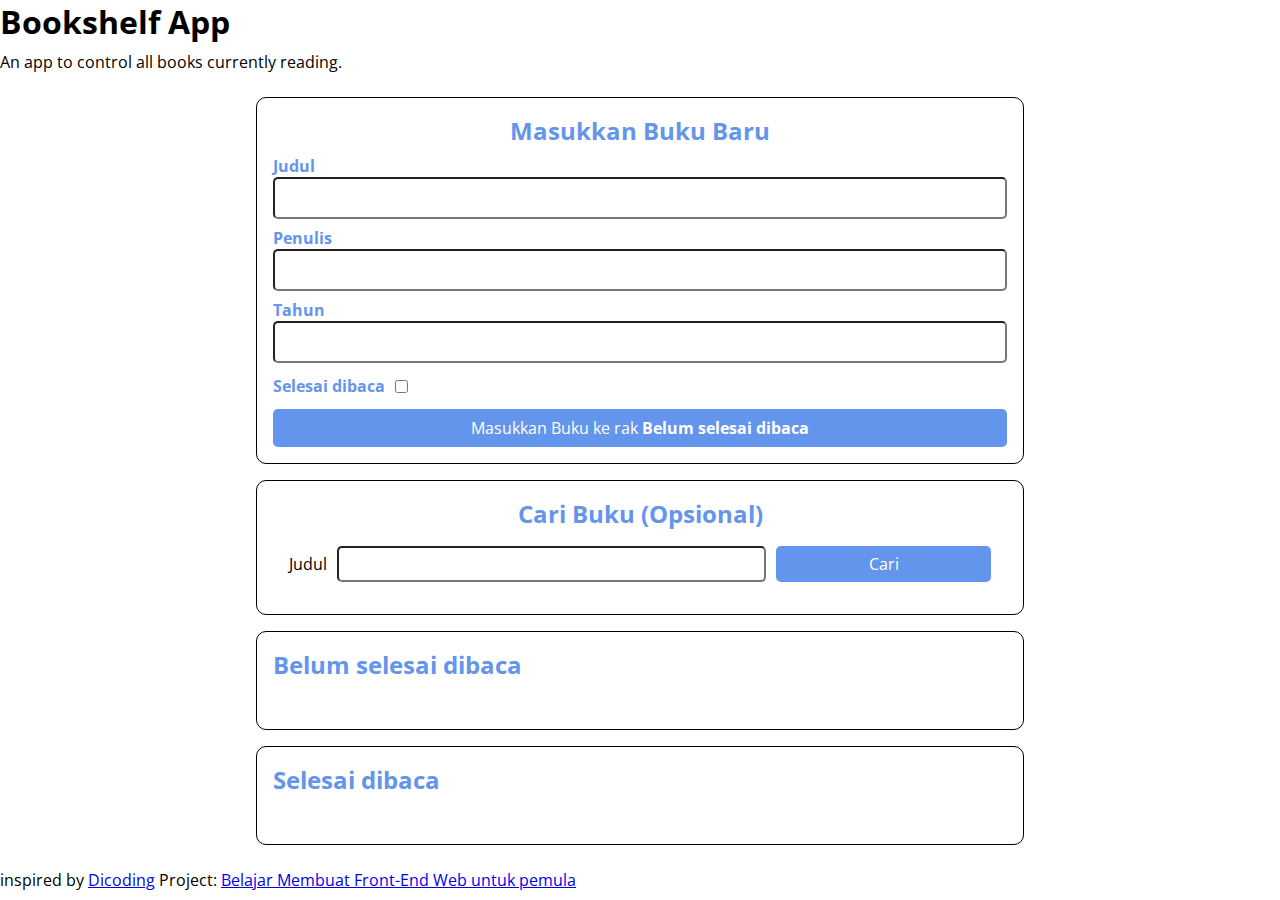
==== index.html @ 417d99ce "init project" ====
<!DOCTYPE html>
<html lang="en">
<head>

  <meta charset="UTF-8">
  <meta name="viewport" content="width=device-width, initial-scale=1.0">
  <title>My Reading List</title>

  <link rel="preconnect" href="https://fonts.gstatic.com">
  <link href="https://fonts.googleapis.com/css2?family=Open+Sans:wght@300;400;600;700;800&display=swap"
        rel="stylesheet">
  <link rel="stylesheet" href="style.css">

</head>
<body>

  <header>
    <h1>Bookshelf App</h1>
    <p>An app to control all books currently reading.</p>
  </header>

  <!-- Pemisah bagian header dan konten -->

  <main>
    <section class="input_section">
      <h2>Masukkan Buku Baru</h2>
      <form id="inputBook">
        <div class="input">
          <label for="inputBookTitle">Judul</label>
          <input id="inputBookTitle" type="text" required>
        </div>
        <div class="input">
          <label for="inputBookAuthor">Penulis</label>
          <input id="inputBookAuthor" type="text" required>
        </div>
        <div class="input">
          <label for="inputBookYear">Tahun</label>
          <input id="inputBookYear" type="number" required>
        </div>
        <div class="input_inline">
          <label for="inputBookIsComplete">Selesai dibaca</label>
          <input id="inputBookIsComplete" type="checkbox">
        </div>
        <button id="bookSubmit" type="submit">Masukkan Buku ke rak <span>Belum selesai dibaca</span></button>
      </form>
    </section>
    
    <section class="search_section">
      <h2>Cari Buku (Opsional)</h2>
      <form id="searchBook">
        <label for="searchBookTitle">Judul</label>
        <input id="searchBookTitle" type="text">
        <button id="searchSubmit" type="submit">Cari</button>
      </form>
    </section>
    
    <section class="book_shelf">
      <h2>Belum selesai dibaca</h2>
      
      <div id="incompleteBookshelfList" class="book_list"></div>
    </section>
    
    <section class="book_shelf">
      <h2>Selesai dibaca</h2>
      
      <div id="completeBookshelfList" class="book_list"></div>
    </section>
  </main>

  <!-- Pemisah bagian konten dan footer -->

  <footer>
    <p>inspired by <a href="https://www.dicoding.com/">Dicoding</a> Project: <a href="https://www.dicoding.com/academies/315">Belajar Membuat Front-End Web untuk pemula</a></p>
  </footer>


  <script src="script.js"></script>

</body>
</html>
---- style.css ----
* {
    padding: 0;
    margin: 0;
    box-sizing: border-box;
}

body, input, button {
    font-family: 'Open Sans', sans-serif;
}

input, button {
    font-size: 16px;
}

.head_bar {
    padding: 12px;
    display: flex;
    align-items: center;
    justify-content: center;
    background-color: cornflowerblue;
    color: white;
}

main {
    max-width: 800px;
    width: 80%;
    margin: 0 auto;
    padding: 16px;

}

.input_section {
    display: flex;
    flex-direction: column;
    padding: 16px;
    border: 1px solid black;
    border-radius: 10px;
}

.input_section > h2 {
    text-align: center;
    color: cornflowerblue;
}

.input_section > form > .input {
    margin: 8px 0;
}

.input_section > form > button {
    background-color: cornflowerblue;
    color: white;
    border: 0;
    border-radius: 5px;
    display: block;
    width: 100%;
    padding: 8px;
    cursor: pointer;
}

.input_section > form > button > span {
    font-weight: bold;
}

.input_section > form > .input > input {
    display: block;
    width: 100%;
    padding: 8px;
    border-radius: 5px;
}


.input_section > form > .input > label {
    color: cornflowerblue;
    font-weight: bold;
}

.input_section > form > .input_inline {
    margin: 12px 0;
    display: flex;
    align-items: center;
}

.input_section > form > .input_inline > label {
    color: cornflowerblue;
    font-weight: bold;
    margin-right: 10px;
}

.search_section {
    margin: 16px 0;
    display: flex;
    flex-direction: column;
    align-items: center;
    padding: 16px;
    border: 1px solid black;
    border-radius: 10px;
}

.search_section > h2 {
    color: cornflowerblue;
}

.search_section > form {
    padding: 16px;
    width: 100%;
    display: grid;
    grid-template-columns: auto 1fr 0.5fr;
    grid-gap: 10px;
}

.search_section > form > label {
    display: flex;
    align-items: center;
}

.search_section > form > input {
    padding: 5px;
    border-radius: 5px;
}

.search_section > form > button {
    background-color: cornflowerblue;
    color: white;
    border: 0;
    border-radius: 5px;
    cursor: pointer;
}

.book_shelf {
    margin: 16px 0 0 0;
    border: 1px solid black;
    padding: 16px;
    border-radius: 10px;
}

.book_shelf > h2 {
    color: cornflowerblue;
}

.book_shelf > .book_list {
    padding: 16px;
}

.book_shelf > .book_list > .book_item {
    padding: 8px 16px 16px 16px;
    border: 1px solid black;
    border-radius: 5px;
    margin: 10px 0;
}

.book_shelf > .book_list > .book_item > h3, p {
    margin: 8px 0;
}

.book_shelf > .book_list > .book_item > .action > button {
    border: 0;
    padding: 5px;
    margin: 0 5px 0 0;
    border-radius: 5px;
    cursor: pointer;
}

.book_shelf > .book_list > .book_item > .action > .green {
    background-color: darkgreen;
    color: white;
}

.book_shelf > .book_list > .book_item > .action > .red {
    background-color: darkred;
    color: white;
}
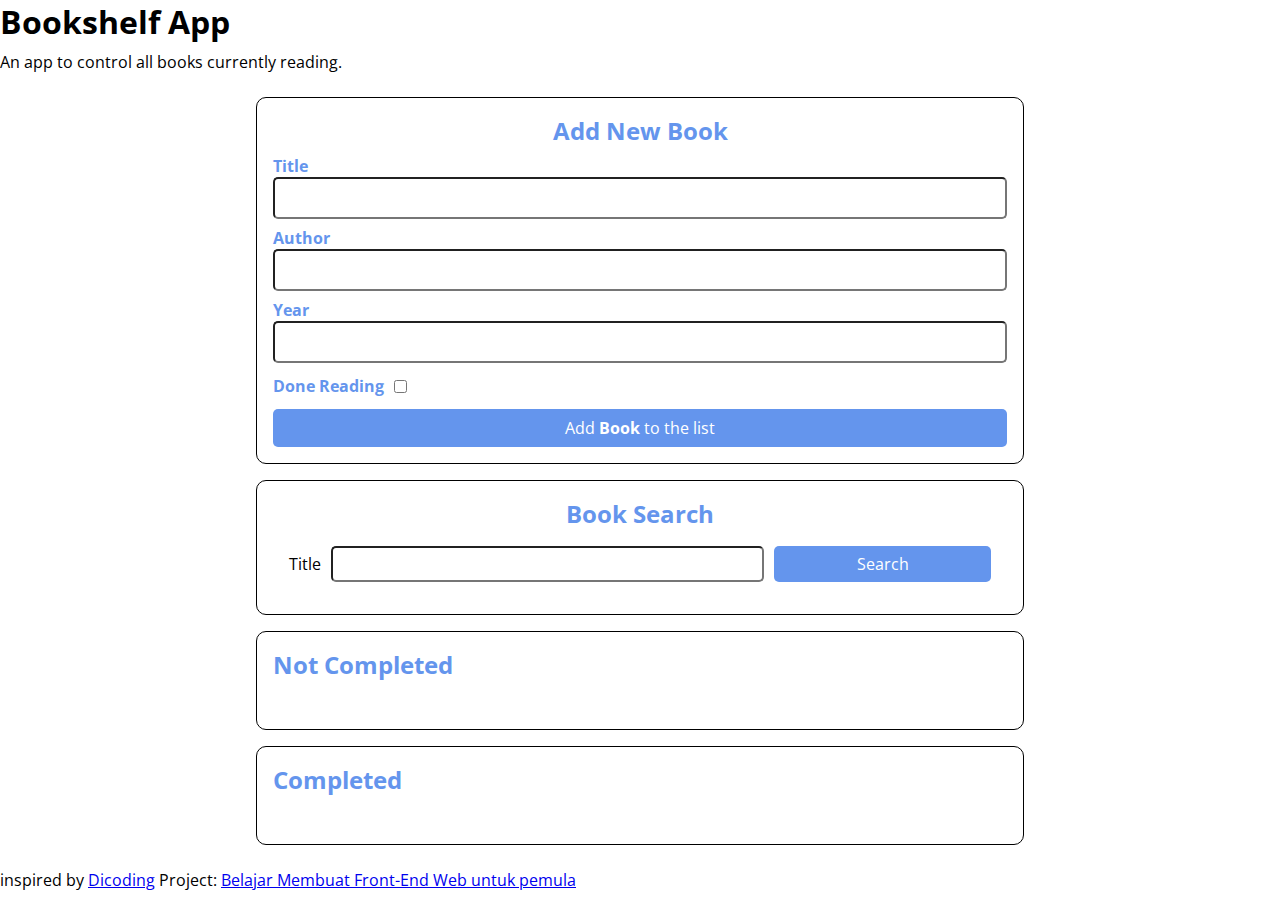
==== commit 1f17fab4: "feat: add delete confirmation" ====
--- a/index.html
+++ b/index.html
@@ -23,45 +23,45 @@
 
   <main>
     <section class="input_section">
-      <h2>Masukkan Buku Baru</h2>
+      <h2>Add New Book</h2>
       <form id="inputBook">
         <div class="input">
-          <label for="inputBookTitle">Judul</label>
+          <label for="inputBookTitle">Title</label>
           <input id="inputBookTitle" type="text" required>
         </div>
         <div class="input">
-          <label for="inputBookAuthor">Penulis</label>
+          <label for="inputBookAuthor">Author</label>
           <input id="inputBookAuthor" type="text" required>
         </div>
         <div class="input">
-          <label for="inputBookYear">Tahun</label>
+          <label for="inputBookYear">Year</label>
           <input id="inputBookYear" type="number" required>
         </div>
         <div class="input_inline">
-          <label for="inputBookIsComplete">Selesai dibaca</label>
+          <label for="inputBookIsComplete">Done Reading</label>
           <input id="inputBookIsComplete" type="checkbox">
         </div>
-        <button id="bookSubmit" type="submit">Masukkan Buku ke rak <span>Belum selesai dibaca</span></button>
+        <button id="bookSubmit" type="submit">Add <span>Book</span> to the list</button>
       </form>
     </section>
     
     <section class="search_section">
-      <h2>Cari Buku (Opsional)</h2>
+      <h2>Book Search</h2>
       <form id="searchBook">
-        <label for="searchBookTitle">Judul</label>
+        <label for="searchBookTitle">Title</label>
         <input id="searchBookTitle" type="text">
-        <button id="searchSubmit" type="submit">Cari</button>
+        <button id="searchSubmit" type="submit">Search</button>
       </form>
     </section>
     
     <section class="book_shelf">
-      <h2>Belum selesai dibaca</h2>
+      <h2>Not Completed</h2>
       
       <div id="incompleteBookshelfList" class="book_list"></div>
     </section>
     
     <section class="book_shelf">
-      <h2>Selesai dibaca</h2>
+      <h2>Completed</h2>
       
       <div id="completeBookshelfList" class="book_list"></div>
     </section>
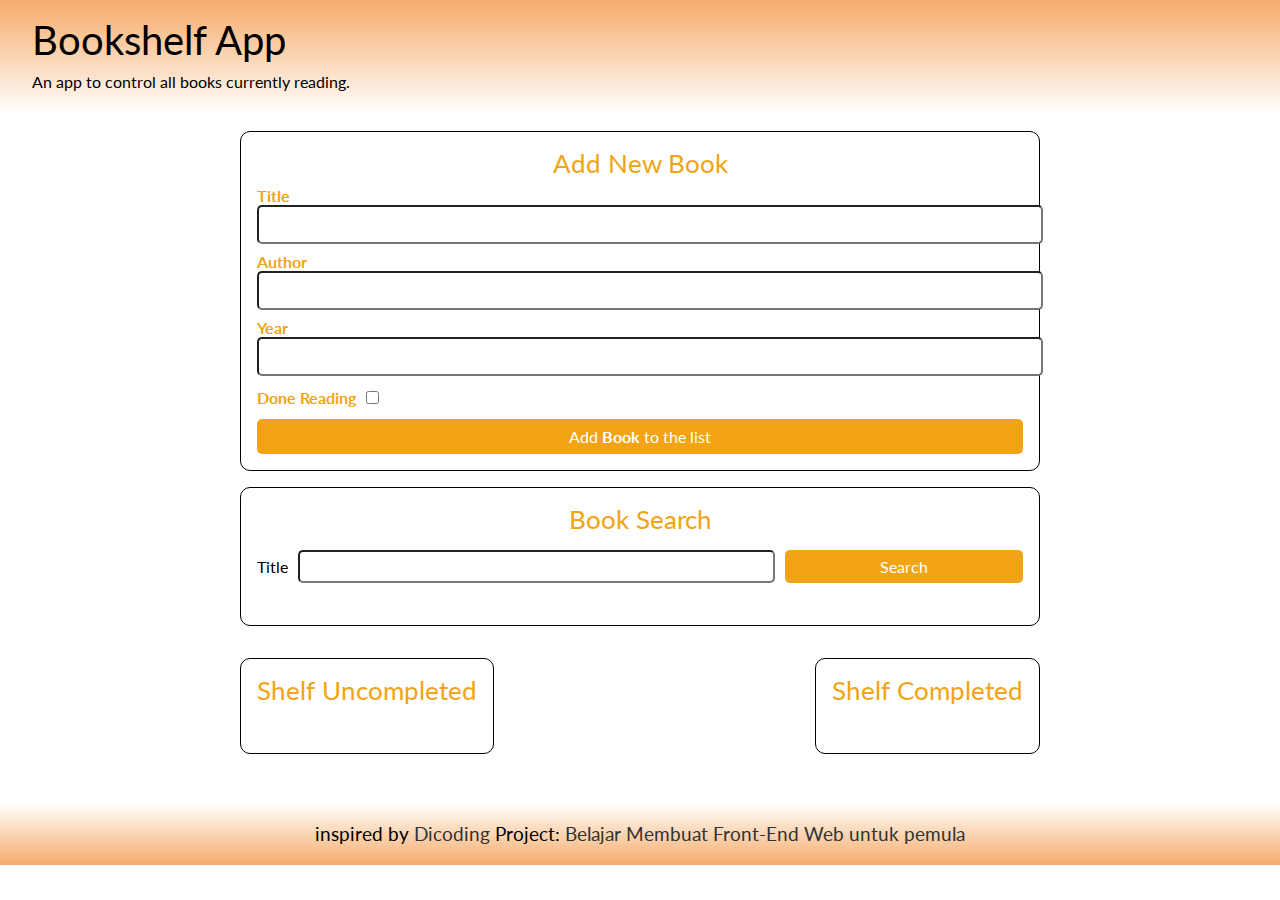
==== commit 46587199: "style: header, footer, shelf styling" ====
--- a/index.html
+++ b/index.html
@@ -6,9 +6,9 @@
   <meta name="viewport" content="width=device-width, initial-scale=1.0">
   <title>My Reading List</title>
 
-  <link rel="preconnect" href="https://fonts.gstatic.com">
-  <link href="https://fonts.googleapis.com/css2?family=Open+Sans:wght@300;400;600;700;800&display=swap"
-        rel="stylesheet">
+  <link rel="preconnect" href="https://fonts.googleapis.com">
+  <link rel="preconnect" href="https://fonts.gstatic.com" crossorigin>
+  <link href="https://fonts.googleapis.com/css2?family=AR+One+Sans&family=Gabarito&family=Lato&family=Montserrat:wght@600&family=Roboto+Condensed:wght@300;400&display=swap" rel="stylesheet">
   <link rel="stylesheet" href="style.css">
 
 </head>
@@ -19,7 +19,6 @@
     <p>An app to control all books currently reading.</p>
   </header>
 
-  <!-- Pemisah bagian header dan konten -->
 
   <main>
     <section class="input_section">
@@ -51,23 +50,26 @@
         <label for="searchBookTitle">Title</label>
         <input id="searchBookTitle" type="text">
         <button id="searchSubmit" type="submit">Search</button>
+
+        <div id="searchBooksList" class="book_list"></div>
       </form>
     </section>
+
+    <div class="container">
+      <section class="book_shelf">
+        <h2>Shelf Uncompleted</h2>
+        
+        <div id="incompleteBookshelfList" class="book_list"></div>
+      </section>
+      
+      <section class="book_shelf">
+        <h2>Shelf Completed</h2>
+        
+        <div id="completeBookshelfList" class="book_list"></div>
+      </section>
+    </div>
     
-    <section class="book_shelf">
-      <h2>Not Completed</h2>
-      
-      <div id="incompleteBookshelfList" class="book_list"></div>
-    </section>
-    
-    <section class="book_shelf">
-      <h2>Completed</h2>
-      
-      <div id="completeBookshelfList" class="book_list"></div>
-    </section>
   </main>
-
-  <!-- Pemisah bagian konten dan footer -->
 
   <footer>
     <p>inspired by <a href="https://www.dicoding.com/">Dicoding</a> Project: <a href="https://www.dicoding.com/academies/315">Belajar Membuat Front-End Web untuk pemula</a></p>
--- a/style.css
+++ b/style.css
@@ -1,171 +1,229 @@
+@import url('https://fonts.googleapis.com/css2?family=Lato&display=swap');
+
 * {
-    padding: 0;
-    margin: 0;
-    box-sizing: border-box;
-}
-
-body, input, button {
-    font-family: 'Open Sans', sans-serif;
+  margin: 0;
+  padding: 0;
+  font-size: medium;
+  font-weight: normal;
+  text-decoration: none;
+  font-family: 'Lato', sans-serif;
+}
+
+
+header {
+  background-image: linear-gradient(rgb(246, 172, 107), white);
+  padding: 1rem 2rem;
+}
+
+footer {
+  background-image: linear-gradient(white, rgb(246, 172, 107));
+  padding: 0.75rem 1rem;
+  text-align: center;
+}
+
+footer a {
+  font-size: 1.2rem;
+  color: rgb(50, 50, 50);
+}
+
+footer a:hover {
+  color: rgb(100, 100, 100);
+}
+
+footer p {
+  font-size: 1.2rem;
+  color: rgb(0, 0, 0);
+}
+
+header > h1 {
+  font-size: 2.5rem;
+}
+
+.container {
+  display: flex;
+  margin: 2rem 0;
+  justify-content: space-between;
+  
 }
 
 input, button {
-    font-size: 16px;
+  font-size: 16px;
 }
 
 .head_bar {
-    padding: 12px;
-    display: flex;
-    align-items: center;
-    justify-content: center;
-    background-color: cornflowerblue;
-    color: white;
+  padding: 12px;
+  display: flex;
+  align-items: center;
+  justify-content: center;
+  background-color: rgb(242, 164, 20);
+  color: white;
 }
 
 main {
-    max-width: 800px;
-    width: 80%;
-    margin: 0 auto;
-    padding: 16px;
+  max-width: 800px;
+  width: 80%;
+  margin: 0 auto;
+  padding: 16px;
 
 }
 
 .input_section {
-    display: flex;
-    flex-direction: column;
-    padding: 16px;
-    border: 1px solid black;
-    border-radius: 10px;
+  display: flex;
+  flex-direction: column;
+  padding: 16px;
+  border: 1px solid black;
+  border-radius: 10px;
 }
 
 .input_section > h2 {
-    text-align: center;
-    color: cornflowerblue;
+  text-align: center;
+  color: rgb(242, 164, 20);
 }
 
 .input_section > form > .input {
-    margin: 8px 0;
+  margin: 8px 0;
 }
 
 .input_section > form > button {
-    background-color: cornflowerblue;
-    color: white;
-    border: 0;
-    border-radius: 5px;
-    display: block;
-    width: 100%;
-    padding: 8px;
-    cursor: pointer;
+  background-color: rgb(242, 164, 20);
+  color: white;
+  border: 0;
+  border-radius: 5px;
+  display: block;
+  width: 100%;
+  padding: 8px;
+  cursor: pointer;
 }
 
 .input_section > form > button > span {
-    font-weight: bold;
+  font-weight: bold;
 }
 
 .input_section > form > .input > input {
-    display: block;
-    width: 100%;
-    padding: 8px;
-    border-radius: 5px;
+  display: block;
+  width: 100%;
+  padding: 8px;
+  border-radius: 5px;
 }
 
 
 .input_section > form > .input > label {
-    color: cornflowerblue;
-    font-weight: bold;
+  color: rgb(242, 164, 20);
+  font-weight: bold;
 }
 
 .input_section > form > .input_inline {
-    margin: 12px 0;
-    display: flex;
-    align-items: center;
+  margin: 12px 0;
+  display: flex;
+  align-items: center;
 }
 
 .input_section > form > .input_inline > label {
-    color: cornflowerblue;
-    font-weight: bold;
-    margin-right: 10px;
+  color: rgb(242, 164, 20);
+  font-weight: bold;
+  margin-right: 10px;
 }
 
 .search_section {
-    margin: 16px 0;
-    display: flex;
-    flex-direction: column;
-    align-items: center;
-    padding: 16px;
-    border: 1px solid black;
-    border-radius: 10px;
+  margin: 16px 0;
+  display: flex;
+  flex-direction: column;
+  align-items: center;
+  padding: 16px;
+  border: 1px solid black;
+  border-radius: 10px;
 }
 
 .search_section > h2 {
-    color: cornflowerblue;
+  color: rgb(242, 164, 20);
 }
 
 .search_section > form {
-    padding: 16px;
-    width: 100%;
-    display: grid;
-    grid-template-columns: auto 1fr 0.5fr;
-    grid-gap: 10px;
+  padding: 16px;
+  width: 100%;
+  display: grid;
+  grid-template-columns: auto 1fr 0.5fr;
+  grid-gap: 10px;
 }
 
 .search_section > form > label {
-    display: flex;
-    align-items: center;
+  display: flex;
+  align-items: center;
 }
 
 .search_section > form > input {
-    padding: 5px;
-    border-radius: 5px;
+  padding: 5px;
+  border-radius: 5px;
 }
 
 .search_section > form > button {
-    background-color: cornflowerblue;
-    color: white;
-    border: 0;
-    border-radius: 5px;
-    cursor: pointer;
+  background-color: rgb(242, 164, 20);
+  color: white;
+  border: 0;
+  border-radius: 5px;
+  cursor: pointer;
 }
 
 .book_shelf {
-    margin: 16px 0 0 0;
-    border: 1px solid black;
-    padding: 16px;
-    border-radius: 10px;
-}
-
-.book_shelf > h2 {
-    color: cornflowerblue;
+  border: 1px solid black;
+  padding: 16px;
+  border-radius: 10px;
+}
+
+h2 {
+  color: rgb(242, 164, 20);
+  font-size: 1.6rem;
 }
 
 .book_shelf > .book_list {
-    padding: 16px;
+  padding: 16px;
 }
 
 .book_shelf > .book_list > .book_item {
-    padding: 8px 16px 16px 16px;
-    border: 1px solid black;
-    border-radius: 5px;
-    margin: 10px 0;
+  padding: 8px 16px 16px 16px;
+  border: 1px solid black;
+  border-radius: 5px;
+  margin: 10px 0;
 }
 
 .book_shelf > .book_list > .book_item > h3, p {
-    margin: 8px 0;
+  margin: 8px 0;
 }
 
 .book_shelf > .book_list > .book_item > .action > button {
-    border: 0;
-    padding: 5px;
-    margin: 0 5px 0 0;
-    border-radius: 5px;
-    cursor: pointer;
+  border: 0;
+  padding: 5px;
+  margin: 0 5px 0 0;
+  border-radius: 5px;
+  cursor: pointer;
 }
 
 .book_shelf > .book_list > .book_item > .action > .green {
-    background-color: darkgreen;
-    color: white;
+  background-color: darkgreen;
+  color: white;
 }
 
 .book_shelf > .book_list > .book_item > .action > .red {
-    background-color: darkred;
-    color: white;
-}
+  background-color: darkred;
+  color: white;
+}
+
+.book_item > h3 {
+  font-size: 1.4rem;
+  font-weight: bold;
+}
+
+.book_item:hover {
+  background-color: rgb(245, 245, 180);
+}
+
+.book_shelf > .book_list > .book_item > .action > .green {
+  background-color: darkgreen;
+  color: white;
+}
+
+.book_shelf > .book_list > .book_item > .action > .red:hover,
+.book_shelf > .book_list > .book_item > .action > .green:hover {
+  background-color: grey;
+  color: black;
+}